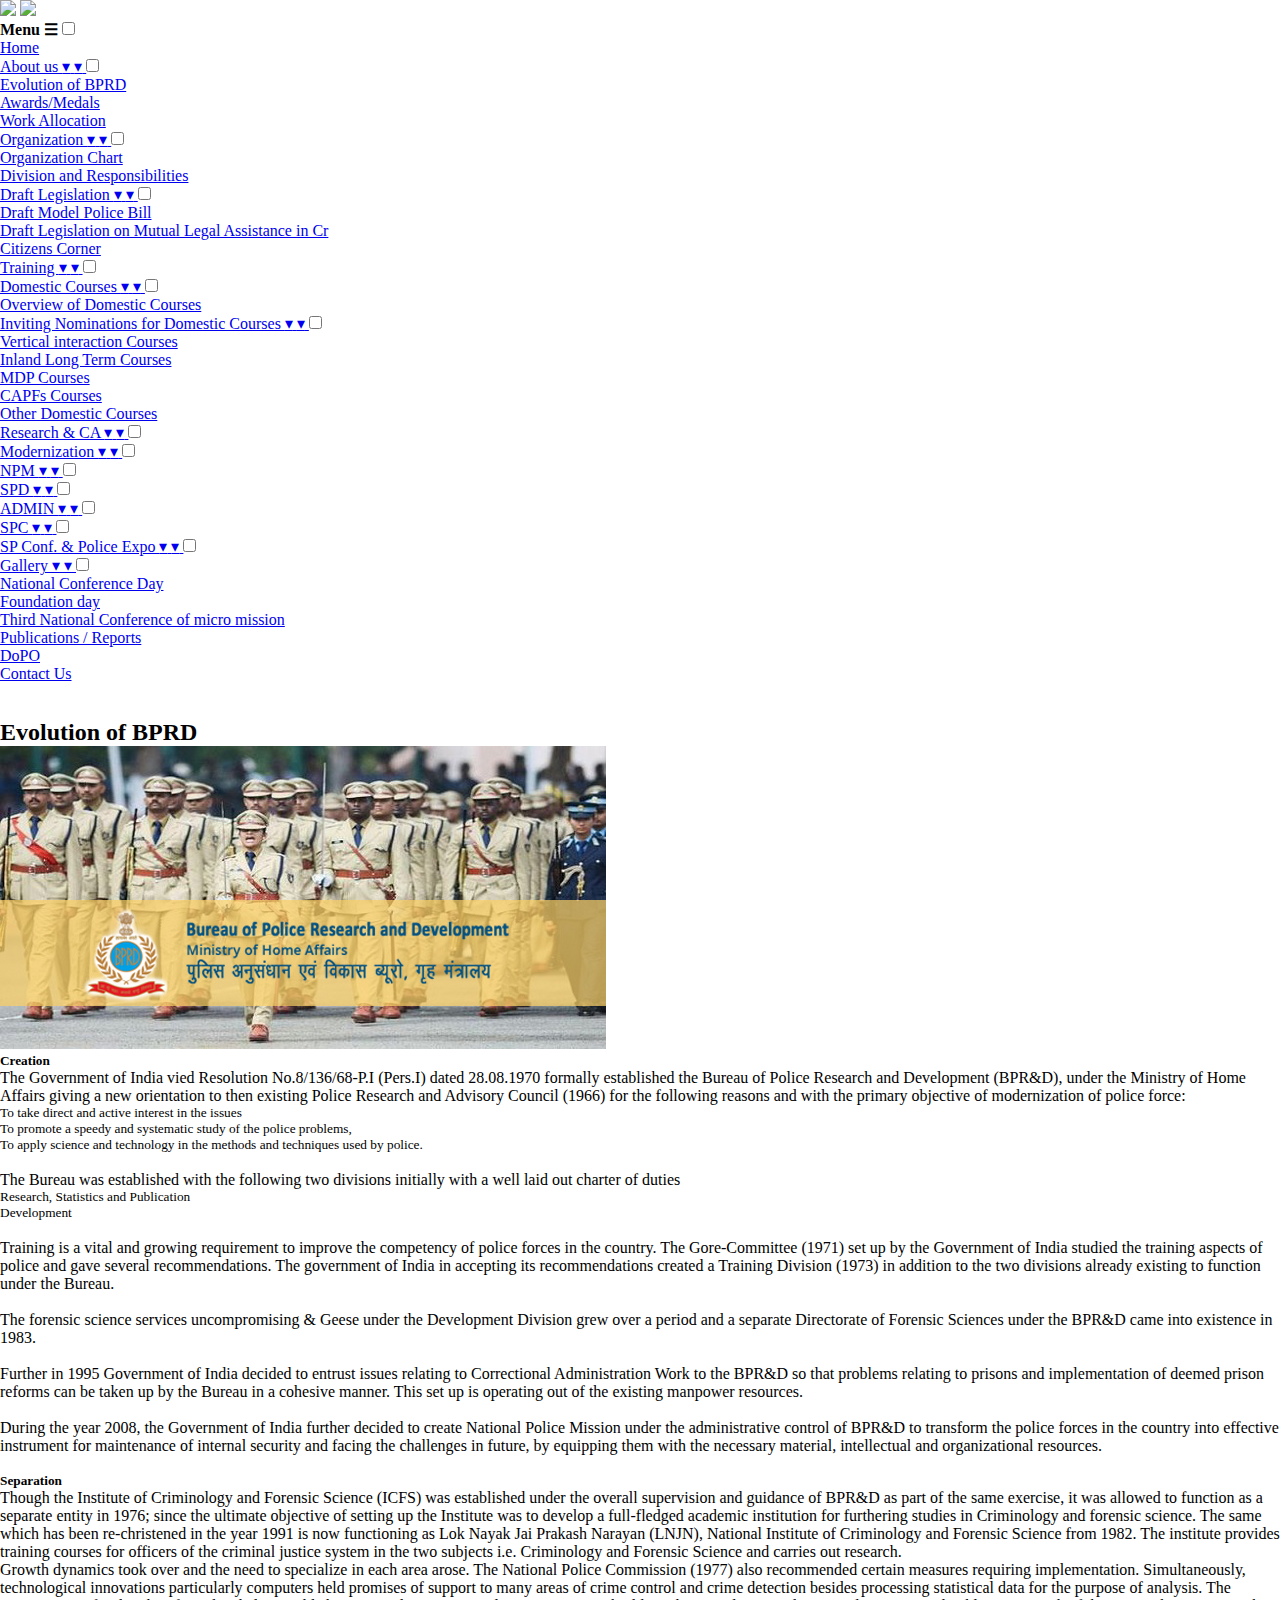
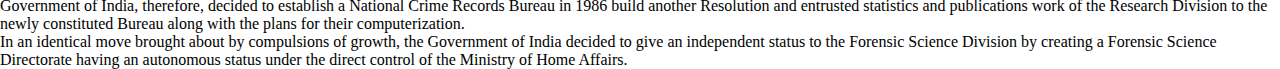
==== aboutus.html @ 894ef4f1 "Merge pull request #2 from venusonavane/master" ====
<!DOCTYPE html>
<html lang="en">

<head>
    </script>
     <!-- Required meta tags -->
    <meta charset="utf-8" />
    <meta name="viewport" content="width=device-width, initial-scale=1" />
    <!-- Icon -->
    <link href="" rel="shortcut icon" type="image/x-icon">
    <!-- Bootstrap CSS -->
    <link href="vender/css/bootstrap.css" rel="stylesheet" />
    <!-- PCCOE HEADER FOOTER CSS FILE -->
    <link rel="stylesheet" href="imp-pccoe-style.css" type="text/css" />
    <!-- <link rel="stylesheet" href="https://cdn.jsdelivr.net/npm/bootstrap-icons@1.5.0/font/bootstrap-icons.css"> -->
    <link href="vender/css/navbar.css" rel="stylesheet" />
    <link href="vender/css/style1.css" rel="stylesheet" />
    <!-- Icon Link -->
    <link href="vender/icon/css/brands.css" rel="stylesheet" />
    <link href="vender/icon/css/fontawesome.css" rel="stylesheet" />
    <link href="vender/icon/css/solid.css" rel="stylesheet" />
    <link href="vender/css/popup.css" rel="stylesheet" />
    <title>Home: Bureau of Police Research and Development</title>
    
    <style>
        html {
            scroll-behavior: smooth;
        }
    </style>
  
    <title>Home: Bureau of Police Research and Development</title>

    <style>
        html {
            scroll-behavior: smooth;
        }
    </style>
</head>
<body>
    <header>
        <!-- <img src="vender/img/img/head_back.jpg" style="width: 100%;height: 150px;"> -->
        <div class="container-fluid">
        <img src="vender/img/img/head_back.png" class="img-fluid d-none d-sm-block">
        <img src="vender/img/img/mobile_back_head.png" class="img-fluid  d-block d-sm-none">      
		</div>
    </header>
    <!-- End Header -->

    <!-- Start Navbar -->
    <div class="menu-section d-flex justify-content-around">
        <nav id="menu">
            <label for="tm" id="toggle-menu"><b>Menu</b> <span class="drop-icon"><b>&#9776;</b></span></label>
            <input type="checkbox" id="tm">
            <ul class="main-menu cf">
                <li class="b-left"><a href="index.html">Home</a></li>
                <li class="b-left"><a href="#">About us
                        <span class="drop-icon">▾</span>
                        <label title="Toggle Drop-down" class="drop-icon" for="sm0">▾</label>
                    </a>
                    <input type="checkbox" id="sm0">
                    <ul class="sub-menu">
                        <li><a href="aboutus/hod_desk.php">Evolution of BPRD</a></li>
                        <li><a href="aboutus/vision-mission.php">Awards/Medals</a></li>
                        <li><a href="aboutus/program_outcome.php">Work Allocation</a></li>
                        <li class="b-left"><a href="#">Organization
                                <span class="drop-icon">▾</span>
                                <label title="Toggle Drop-down" class="drop-icon" for="asm88">▾</label>
                            </a>
                            <input type="checkbox" id="asm88">
                            <ul class="sub-menu">
                                <li><a href="people/faculty.php">Organization Chart</a></li>
                                <li><a href="people/staff.php">Division and Responsibilities</a></li>
                            </ul>
                        </li>
                        <li class="b-left"><a href="#">Draft Legislation
                                <span class="drop-icon">▾</span>
                                <label title="Toggle Drop-down" class="drop-icon" for="asm00">▾</label>
                            </a>
                            <input type="checkbox" id="asm00">
                            <ul class="sub-menu">
                                <li><a href="people/faculty.php">Draft Model Police Bill </a></li>
                                <li><a href="people/staff.php">Draft Legislation on Mutual Legal Assistance in Cr</a>
                                </li>
                            </ul>
                        </li>
                        
                        <li><a href="aboutus/student_alumni.php">Citizens Corner</a></li>
                    </ul>
                </li>
                <li class="b-left"><a href="#">Training
                        <span class="drop-icon">▾</span>
                        <label title="Toggle Drop-down" class="drop-icon" for="sm88">▾</label>
                    </a>
                    <input type="checkbox" id="sm88">
                    <ul class="sub-menu">
                        <li class="b-left"><a href="#">Domestic Courses
                                <span class="drop-icon">▾</span>
                                <label title="Toggle Drop-down" class="drop-icon" for="tsm00">▾</label>
                            </a>
                            <input type="checkbox" id="tsm00">
                            <ul class="sub-menu">
                                <li><a href="people/faculty.php">Overview of Domestic Courses </a></li>
                                <li class="b-left"><a href="#">Inviting Nominations for Domestic Courses
                                        <span class="drop-icon">▾</span>
                                        <label title="Toggle Drop-down" class="drop-icon" for="tsm00">▾</label>
                                    </a>
                                    <input type="checkbox" id="tsm00">
                                    <ul class="sub-menu">
                                        <li><a href="people/faculty.php">Vertical interaction Courses </a></li>
                                        <li><a href="people/staff.php">Inland Long Term Courses</a></li>
                                        <li><a href="people/staff.php">MDP Courses</a></li>
                                        <li><a href="people/staff.php">CAPFs Courses</a></li>
                                        <li><a href="people/staff.php">Other Domestic Courses</a></li>
                                    </ul>
                                </li>
                            </ul>
                        </li>
                        <!-- <li><a href="people/faculty.php">Faculty</a></li>
                        <li><a href="people/staff.php">Staff</a></li> -->
                    </ul>
                </li>
                <li class="b-left"><a href="#">Research & CA
                        <span class="drop-icon">▾</span>
                        <label title="Toggle Drop-down" class="drop-icon" for="sm8">▾</label>
                    </a>
                    <input type="checkbox" id="sm8">
                    </a>
                    <ul class="sub-menu">
                        <!-- <li><a href="ug/co_cordinator_desk.php">UG</a></li> -->
                    </ul>
                </li>
                <li class="b-left"><a href="#">Modernization
                        <span class="drop-icon">▾</span>
                        <label title="Toggle Drop-down" class="drop-icon" for="smr">▾</label>
                    </a>
                    <input type="checkbox" id="smr">
                    </a>
                    <ul class="sub-menu">
                        <!-- <li><a href="research/research_team.php">Research Team</a> </li> -->

                    </ul>
                </li>

                <li class="b-left"><a href="#">NPM
                        <span class="drop-icon">▾</span>
                        <label title="Toggle Drop-down" class="drop-icon" for="sm50">▾</label>
                    </a>
                    <input type="checkbox" id="sm50">
                    </a>
                    <ul class="sub-menu">
                        <!-- <li><a href="placement/recruiter.php">Major Recruiters</a></li> -->
                    </ul>
                </li>
                <li class="b-left"><a href="#">SPD
                        <span class="drop-icon">▾</span>
                        <label title="Toggle Drop-down" class="drop-icon" for="smsfc">▾</label>
                    </a>
                    <input type="checkbox" id="smsfc">
                    </a>
                    <ul class="sub-menu">
                        <!-- <li><a href="facilities/public_html/laboratories.php">Laboratories</a></li> -->
                    </ul>
                </li>
                <li class="b-left"><a href="#">ADMIN
                        <span class="drop-icon">▾</span>
                        <label title="Toggle Drop-down" class="drop-icon" for="smsdw">▾</label>
                    </a>
                    <input type="checkbox" id="smsdw">
                    </a>
                    <ul class="sub-menu">
                        <!-- <li><a href="Student_development&Welfare/public_html/higher_studies.php">Higher study cell</a>
                        </li> -->
                    </ul>
                </li>
                <li class="b-left"><a href="#">SPC
                        <span class="drop-icon">▾</span>
                        <label title="Toggle Drop-down" class="drop-icon" for="sm9">▾</label>
                    </a>
                    <input type="checkbox" id="sm9">
                    </a>
                    <ul class="sub-menu">
                        <!-- <li><a href="clubs/mesa.php">MESA</a></li> -->
                    </ul>
                </li>
                <li class="b-left"><a href="#">SP Conf. & Police Expo
                        <span class="drop-icon">▾</span>
                        <label title="Toggle Drop-down" class="drop-icon" for="sm923">▾</label>
                    </a>
                    <input type="checkbox" id="sm923">
                    </a>
                    <ul class="sub-menu">
                        <!-- <li><a href="clubs/mesa.php">MESA</a></li> -->
                    </ul>
                </li>
                <li class="b-left"><a href="#">Gallery
                        <span class="drop-icon">▾</span>
                        <label title="Toggle Drop-down" class="drop-icon" for="sm903">▾</label>
                    </a>
                    <input type="checkbox" id="sm903">
                    </a>
                    <ul class="sub-menu">
					<li><a href="gallery.html">National Conference Day</a></li>
					<li><a href="people/faculty.php">Foundation day </a></li>
					<li><a href="people/faculty.php">Third National Conference of micro mission</a></li>
                        <!-- <li><a href="clubs/mesa.php">MESA</a></li> -->
                    </ul>
                </li>
                <li class="b-left"><a href="index.php">Publications / Reports </a></li>
                <li class="b-left"><a href="index.php">DoPO</a></li>
				  <li class="b-left"><a href="contact.html">Contact Us</a></li>
            </ul>
        </nav>
    </div>
    <!-- End Navbar -->
	<br><br>
<!-- Content page-->
    <div class="container">
        <div class="row border-5 border-start border-primary shadow mb-4 ps-3 py-2 align-self-center text-dark mt-4">
            <h2>Evolution of BPRD</h2>
        </div>
    </div>
    <div class="container mt-4 rounded p-2 hod-desk bg-light">
        <!--<div class="row mt-5">
            
            <div class="col-xl-8">
			<div class="text-center">
                    <img src="vender/img/img/BPRD-A.jpg" class="rounded pb-2" />
                </div>
                <p class="text-data">
                    <b>Mechanical Engineering</b> Department is well equipped with laboratories, qualified and dedicated
                    faculties and staff. Our faculties are creating an innovative and research culture in UG and PG
                    students. Our students participate in various co-curricular and extra-curricular activities at state
                    and national level & won awards. The Mechanical Engineering Department is implementing the outcome
                    based education at all the levels.
                </p>
                <p class="text-data">
                    Mechanical engineering department is working on four pillars structure for overall development of
                    student. The first pillar is academic excellence; this pillar is established, through curricular &
                    co-curricular activities. The second pillar of research & innovation is taken care through
                    innovation center, product innovation lab. The third pillar of professional competence is achieved
                    through various student development activities carried out by training, placement & product
                    development cell. The last pillar of social commitment is imbibed in the student through NSS
                    activities societal importance projects by students.
                </p>
            </div>-->
			<div class="clearfix">
  <img src="vender/img/img/BPRD-A.jpg" class="col-md-6 float-md-end mb-3 ms-md-3" alt="...">

<h5><b>Creation</b></h5>
  <p class="text-data">
  <ol>
  <li>
    The Government of India vied Resolution No.8/136/68-P.I (Pers.I) dated 28.08.1970 formally established the Bureau of Police Research and Development (BPR&D), under the Ministry of Home Affairs giving a new orientation to then existing Police Research and Advisory Council (1966) for the following reasons and with the primary objective of modernization of police force:
  </li>
  <ul>
  <small><li>To take direct and active interest in the issues</li>
  <li>To promote a speedy and systematic study of the police problems,</li>
  <li>To apply science and technology in the methods and techniques used by police.</li></small>
  </ul><br>
  <li> The Bureau was established with the following two divisions initially with a well laid out charter of duties</li>
<ul>
<small><li>Research, Statistics and Publication</li>
<li>Development</li></small>
</ul><br>

<li>Training is a vital and growing requirement to improve the competency of police forces in the country. The Gore-Committee (1971) set up by the Government of India studied the training aspects of police and gave several recommendations. The government of India in accepting its recommendations created a Training Division (1973) in addition to the two divisions already existing to function under the Bureau.</li>
 <br>
<li>The forensic science services uncompromising & Geese under the Development Division grew over a period and a separate Directorate of Forensic Sciences under the BPR&D came into existence in 1983.</li> 
 <br>
<li>Further in 1995 Government of India decided to entrust issues relating to Correctional Administration Work to the BPR&D so that problems relating to prisons and implementation of deemed prison reforms can be taken up by the Bureau in a cohesive manner. This set up is operating out of the existing manpower resources.</li> 
<br>
<li>During the year 2008, the Government of India further decided to create National Police Mission under the administrative control of BPR&D to transform the police forces in the country into effective instrument for maintenance of internal security and facing the challenges in future, by equipping them with the necessary material, intellectual and organizational resources.</li>
 </ol>
 </p><br>
 
 <h5><b>Separation</b></h5>
 <p class="text-data">
 <ol>
 <li>Though the Institute of Criminology and Forensic Science (ICFS) was established under the overall supervision and guidance of BPR&D as part of the same exercise, it was allowed to function as a separate entity in 1976; since the ultimate objective of setting up the Institute was to develop a full-fledged academic institution for furthering studies in Criminology and forensic science. The same which has been re-christened in the year 1991 is now functioning as Lok Nayak Jai Prakash Narayan (LNJN), National Institute of Criminology and Forensic Science from 1982. The institute provides training courses for officers of the criminal justice system in the two subjects i.e. Criminology and Forensic Science and carries out research.</li>
 <li>Growth dynamics took over and the need to specialize in each area arose. The National Police Commission (1977) also recommended certain measures requiring implementation. Simultaneously, technological innovations particularly computers held promises of support to many areas of crime control and crime detection besides processing statistical data for the purpose of analysis. The Government of India, therefore, decided to establish a National Crime Records Bureau in 1986 build another Resolution and entrusted statistics and publications work of the Research Division to the newly constituted Bureau along with the plans for their computerization.</li>
 <li>In an identical move brought about by compulsions of growth, the Government of India decided to give an independent status to the Forensic Science Division by creating a Forensic Science Directorate having an autonomous status under the direct control of the Ministry of Home Affairs.</li>
 </ol>
 </p>
 
 
 
  
  
  
</div>
        
    </div>
	</div>


    <!-- End content -->
</body>
</html>
---- vender/css/popup.css ----
*,
*:before,
*:after {
    padding: 0;
    margin: 0;
    box-sizing: border-box;
}
.popup {
    background-color: #ffffff;
    width: 450px;
    padding: 30px 40px;
    position: absolute;
    transform: translate(-50%, -50%);
    left: 50%;
    top: 50%;
    border-radius: 8px;
    font-family: "Poppins", sans-serif;
    display: none;
    text-align: center;
    z-index : 100;
}

.popup button {
    display: block;
    margin: 0 0 20px auto;
    background-color: transparent;
    font-size: 30px;
    color: #c5c5c5;
    border: none;
    outline: none;
    cursor: pointer;
    border-radius: 10px;
}

.popup p {
    font-size: 14px;
    text-align: justify;
    margin: 20px 0;
    line-height: 25px;
}

.popup a {
    display: block;
    width: 150px;
    position: relative;
    margin: 10px auto;
    text-align: center;
    background-color: #0f72e5;
    color: #ffffff;
    text-decoration: none;
    padding: 5px 0;
}
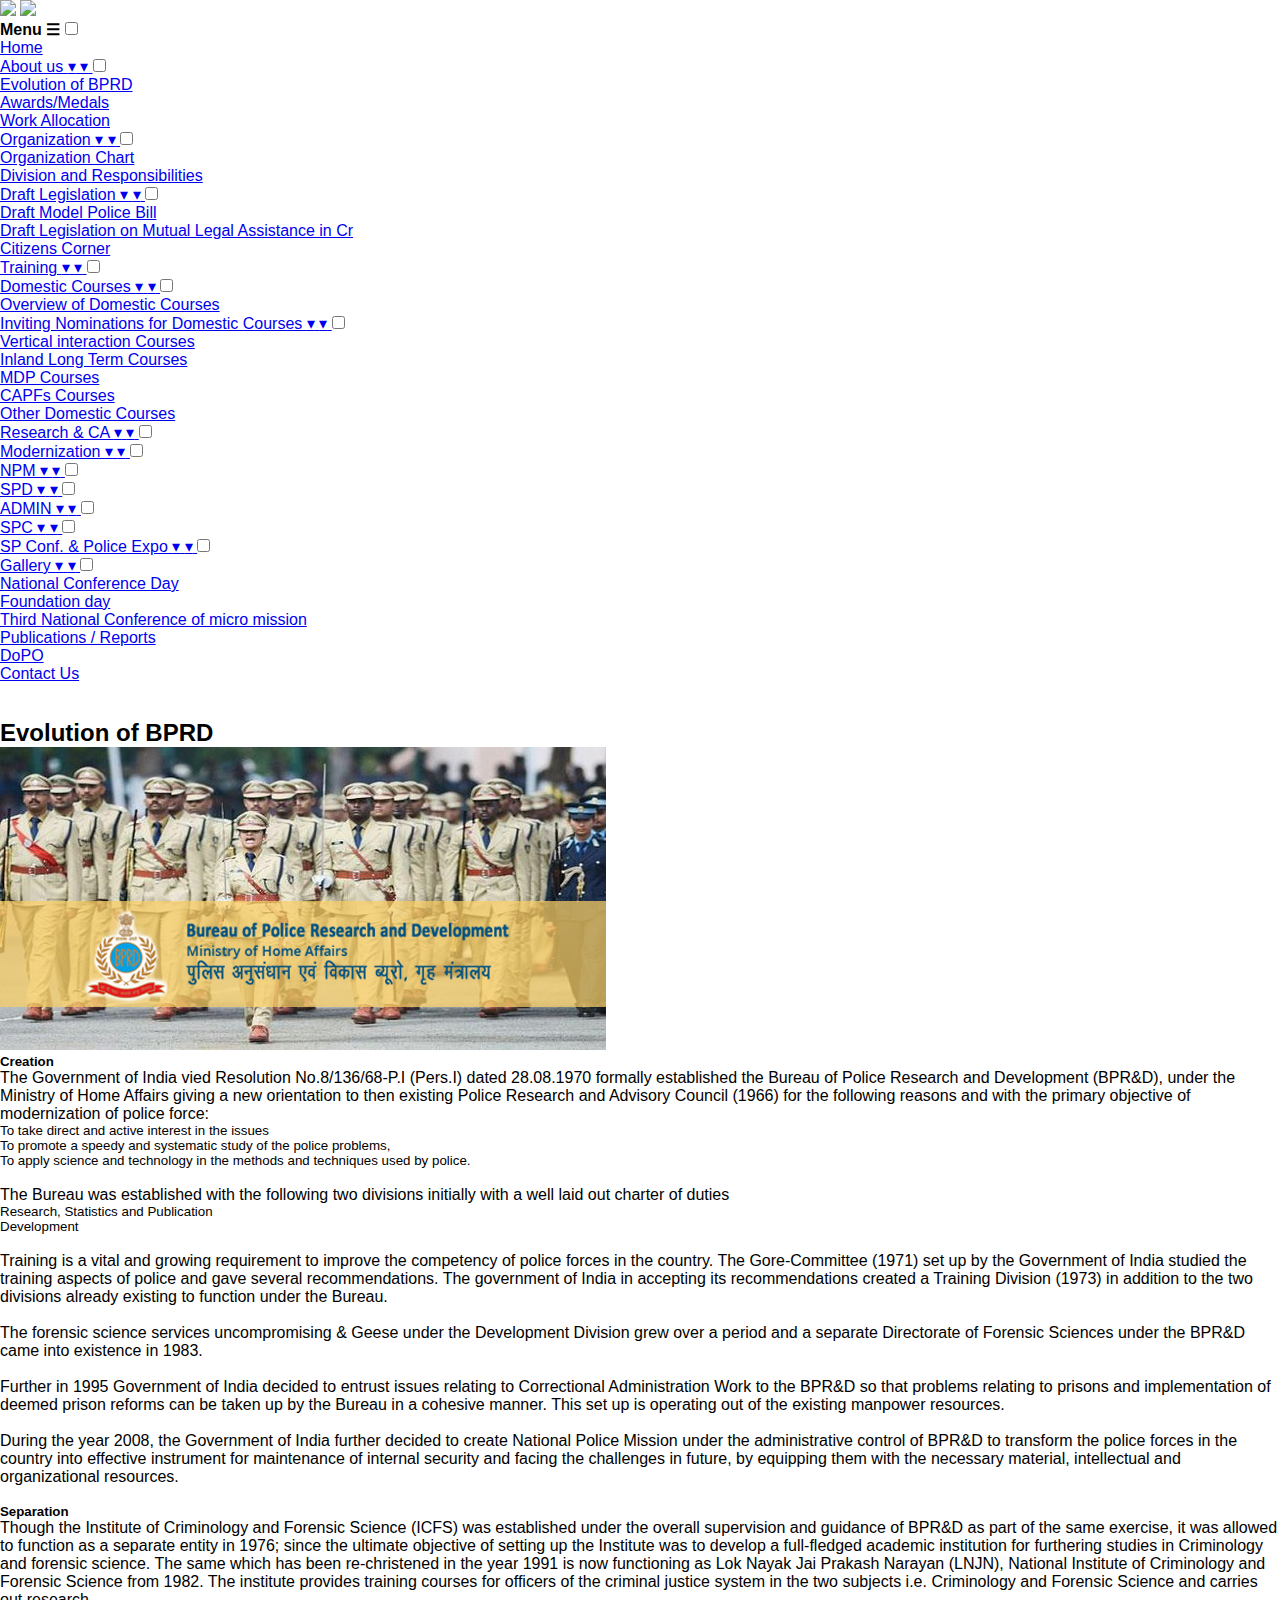
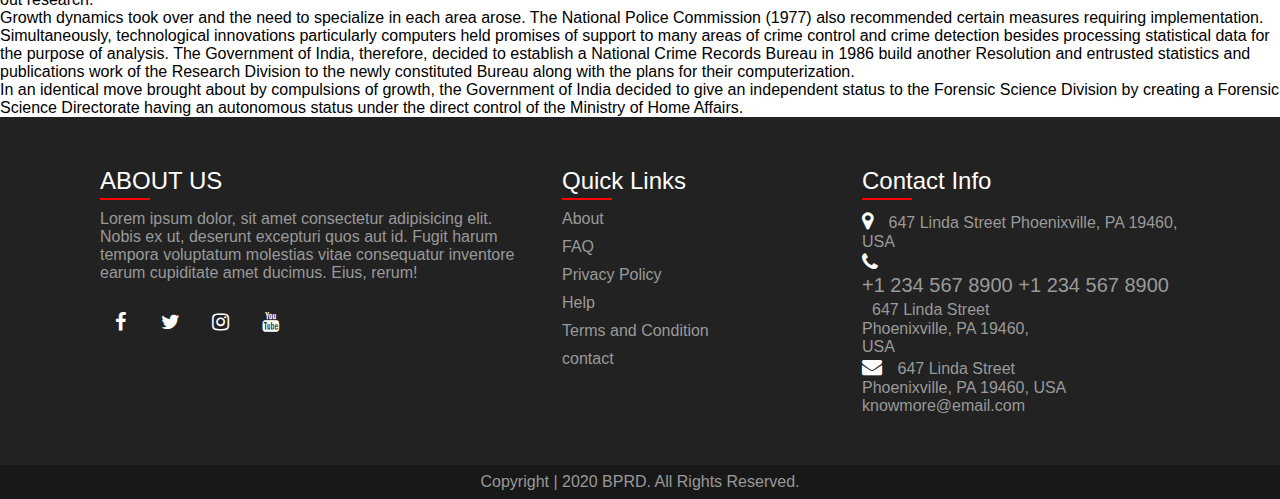
==== commit 42f4a475: "footer" ====
--- a/aboutus.html
+++ b/aboutus.html
@@ -19,7 +19,9 @@
     <link href="vender/icon/css/brands.css" rel="stylesheet" />
     <link href="vender/icon/css/fontawesome.css" rel="stylesheet" />
     <link href="vender/icon/css/solid.css" rel="stylesheet" />
+	<link href="footer.css" rel="stylesheet" />
     <link href="vender/css/popup.css" rel="stylesheet" />
+	<link rel="stylesheet" href="https://cdnjs.cloudflare.com/ajax/libs/font-awesome/4.7.0/css/font-awesome.min.css">
     <title>Home: Bureau of Police Research and Development</title>
     
     <style>
@@ -215,7 +217,7 @@
 	<br><br>
 <!-- Content page-->
     <div class="container">
-        <div class="row border-5 border-start border-primary shadow mb-4 ps-3 py-2 align-self-center text-dark mt-4">
+        <div class="row border-5 border-start border-warning shadow mb-4 ps-2 py-1 align-self-center text-dark mt-4">
             <h2>Evolution of BPRD</h2>
         </div>
     </div>
@@ -292,7 +294,70 @@
     </div>
 	</div>
 
-
+<footer>
+            <div class="container">
+                <div class="sec aboutus">
+                    <h2>ABOUT US</h2>
+                    Lorem ipsum dolor, sit amet consectetur adipisicing elit. Nobis ex ut, deserunt excepturi quos aut id. Fugit harum tempora voluptatum molestias vitae consequatur inventore earum cupiditate amet ducimus. Eius, rerum!
+                    <ul class="sci">
+                        <li><a href="#"><i class="fa fa-facebook" aria-hidden = "true"></i></a></li>
+                        <li><a href="#"><i class="fa fa-twitter" aria-hidden = "true"></i></a></li>
+                        <li><a href="#"><i class="fa fa-instagram" aria-hidden = "true"></i></a></li>
+                        <li><a href="#"><i class="fa fa-youtube" aria-hidden = "true"></i></a></li>
+                    </ul>
+                </div>
+                <div class="sec quicklinks">
+                    <h2>Quick Links</h2>
+                    <ul>
+                        <li><a href="#">About</a></li>
+                        <li><a href="#">FAQ</a></li>
+                        <li><a href="#">Privacy Policy</a></li>
+                        <li><a href="#">Help</a></li>
+                        <li><a href="#">Terms and Condition</a></li>
+                        <li>
+                            <a href="#">contact</a>
+                        </li>
+                        <li>
+                            <a href="#"></a>
+                        </li>
+                    </ul>
+                </div>
+                <div class="sec contact">
+                    <h2>Contact Info</h2>
+                    <ul class="info">
+                        <li>
+                            <span><i class="fa fa-map-marker" aria-hidden="true"></i>
+                        </span>
+                            <span>
+                        647 Linda Street Phoenixville, PA 19460, USA
+                        </span>
+                        </li>
+                        <li>
+                            <span><i class="fa fa-phone" aria-hidden="true"></i>
+                        <p>
+                        <a href="tel:12345678">+1 234 567 8900</a>
+                        <a href="tel:12345678">+1 234 567 8900</a>
+                    </p>
+                </span>
+                            <span>
+                    647 Linda Street <br> Phoenixville, PA 19460, <br>USA
+                </span>
+                        </li>
+                        <li>
+                            <span><i class="fa fa-envelope" aria-hidden="true"></i>
+                            </span>
+                            <span>
+                                647 Linda Street <br> Phoenixville, PA 19460, USA
+                                <p><a href="mailto : knowmore@email.com">knowmore@email.com</a></p>
+                            </span>
+                        </li>
+                    </ul>
+                </div>
+            </div>
+        </footer>
+        <div class="copyrightText">
+            <p>Copyright | 2020 BPRD. All Rights Reserved.</p>
+        </div>
     <!-- End content -->
 </body>
-</html>+</html>
--- a/footer.css
+++ b/footer.css
@@ -0,0 +1,169 @@
+* {
+    margin: 0;
+    padding: 0;
+    box-sizing: border-box;
+    font-family: 'Poppins', sans-serif;
+}
+
+
+/* body {
+    display: flex;
+    justify-content: flex-end;
+    align-items: center;
+    min-height: 100vh;
+    flex-direction: column;
+    background: #ede7f6;
+} */
+
+footer {
+    position: relative;
+    width: 100%;
+    height: auto;
+    padding: 50px 100px;
+    display: flex;
+    justify-content: space-between;
+    flex-wrap: wrap;
+    background: #222;
+}
+
+footer .container {
+    display: flex;
+    justify-content: space-between;
+    flex-wrap: wrap;
+    flex-direction: row;
+}
+
+footer .container .sec {
+    margin-right: 30px;
+}
+
+footer .container .aboutus {
+    width: 40%;
+    color: #999;
+}
+
+footer .container .sec h2 {
+    position: relative;
+    color: #fff;
+    font-weight: 500;
+    margin-bottom: 15px;
+}
+
+footer .container .sec h2:before {
+    content: '';
+    position: absolute;
+    bottom: -5px;
+    left: 0;
+    width: 50px;
+    height: 2px;
+    background: #f00;
+}
+
+footer .container .sec p {
+    color: #999;
+}
+
+.sci {
+    margin-top: 20px;
+    display: flex;
+}
+
+.sci li {
+    list-style: none;
+}
+
+.sci li a {
+    display: inline-block;
+    width: 40px;
+    height: 40px;
+    background: #222;
+    display: flex;
+    justify-content: center;
+    align-items: center;
+    margin-right: 10px;
+    text-decoration: none;
+    border-radius: 4px;
+}
+
+.sci li a:hover {
+    background: #f00;
+}
+
+.sci li a .fa {
+    color: #fff;
+    font-size: 20px;
+}
+
+.quicklinks {
+    position: relative;
+    width: 25%;
+}
+
+.quicklinks ul li {
+    list-style: none;
+}
+
+.quicklinks ul li a {
+    color: #999;
+    text-decoration: none;
+    margin-bottom: 10px;
+    display: inline-block;
+}
+
+.contact {
+    width: calc(35% - 60px);
+    margin-right: 0 !important;
+}
+
+.contact .info {
+    position: relative;
+    list-style: none;
+}
+
+.contact .info li span:nth-child(1) {
+    color: #fff;
+    font-size: 20px;
+    margin-right: 10px;
+}
+
+.contact .info li span {
+    color: #999;
+}
+
+.contact .info li span a {
+    color: #999;
+    text-decoration: none;
+}
+
+.copyrightText {
+    width: 100%;
+    background: #181818;
+    padding: 8px 100px;
+    text-align: center;
+    color: #999;
+}
+
+@media (max-width: 991px) {
+    footer {
+        padding: 40px;
+    }
+    footer .container {
+        flex-direction: column;
+    }
+    footer .container .sec {
+        margin-right: 0;
+        margin-bottom: 40px;
+    }
+    footer .container .sec,
+    .quicklinks,
+    .contactus {
+        width: 100%;
+    }
+    .copyrightText {
+        width: 100%;
+        background: #181818;
+        padding: 8px 40px;
+        text-align: center;
+        color: #999;
+    }
+}